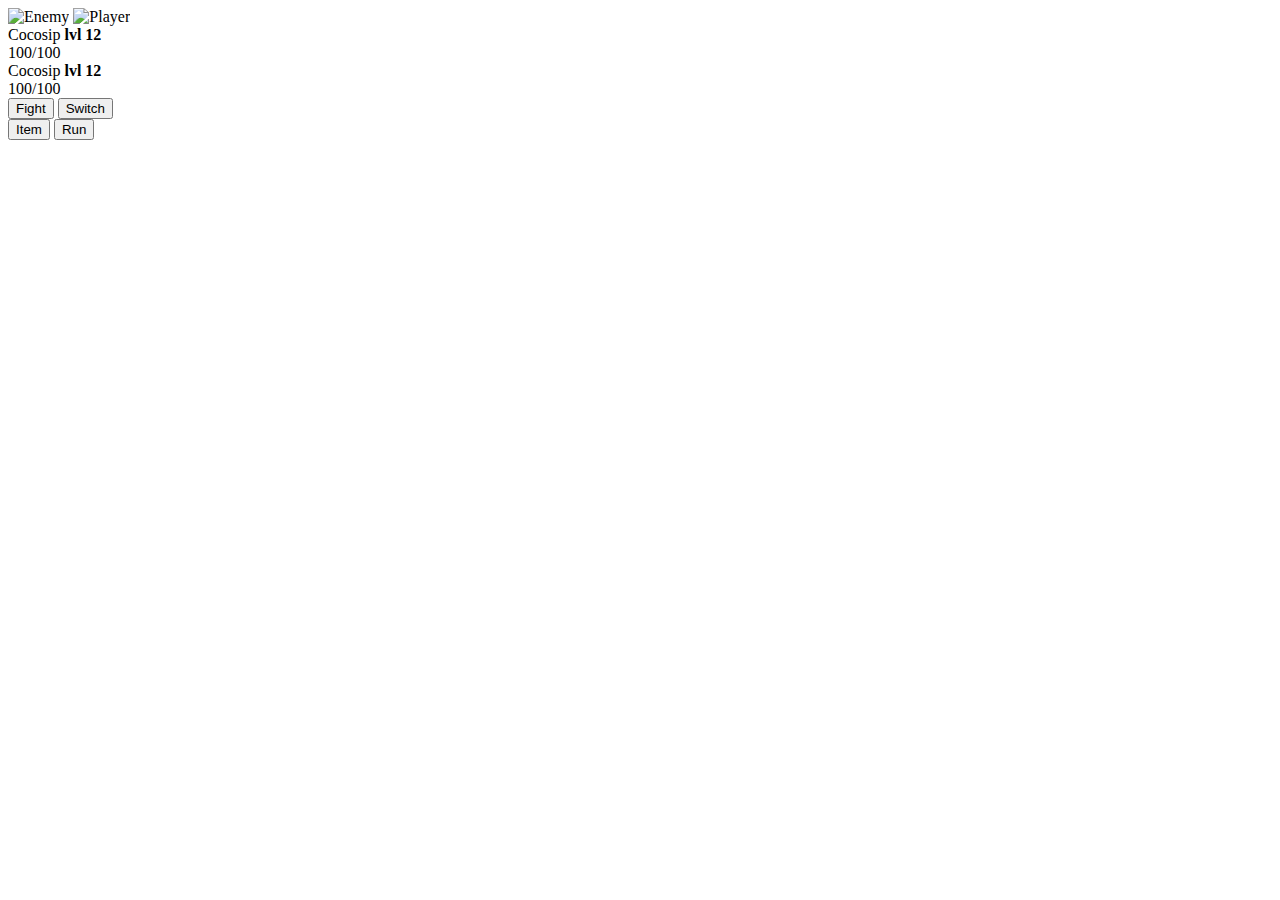
==== hunt/index.html @ 9a43ae8c "Update index.html" ====
<!DOCTYPE html>
<html>
<head>
    <title>Test</title>
    <script src="../../resources/js/createanimon.js"></script>
      <script src="../../resources/js/renderbattle.js"></script>
      <script>
        console.log("testing...")
        const playeranimon = new animon("Cocosip", 30);
        const enemyanimon = new animon("Cocannon", 20);
        firstRender(playeranimon, enemyanimon)
      </script>
</head>
<body>
    <div class="catch-box">
        <!-- Animon Images -->
        <img src="https://i.postimg.cc/tgRz799z/cocosipfront.webp" alt="Enemy" class="animon-image top" id="top-img">
        <img src="https://i.postimg.cc/909dsMBc/cocosipback.webp" alt="Player" class="animon-image bottom" id = "bottom-img">
        
        <div class="animonstats-top">
            <div class="animon-name-level">
                <span id="top-name">Cocosip</span>
                <span id="top-lvl"><strong>lvl 12</strong></span>
            </div>
            <div class="health-container">
                <div class="health-bar">
                    <div class="health-fill" style="width: 100%;" id="top-health-fill"></div>
                </div>
                <span class="health-text" id="top-health-text">100/100</span>
            </div>
        </div>
      
        <div class="animonstats-bottom">
            <div class="animon-name-level">
                <span id="bottom-name">Cocosip</span>
                <span id="bottom-lvl"><strong>lvl 12</strong></span>
            </div>
            <div class="health-container">
                <div class="health-bar">
                    <div class="health-fill" style="width: 100%;" id="bottom-health-fill"></div>
                </div>
                <span class="health-text" id="bottom-health-text">100/100</span>
            </div>
        </div>
        
        <div class="catch-box-buttons">
            <div class="button-group-top">
                <button class="fight-button">Fight</button>
                <button class="switch-button">Switch</button>
            </div>
        
            <div class="button-group-bottom">
                <button class="item-button">Item</button>
                <button class="run-button">Run</button>
            </div>
        </div>
    </div>
</body>
</html>
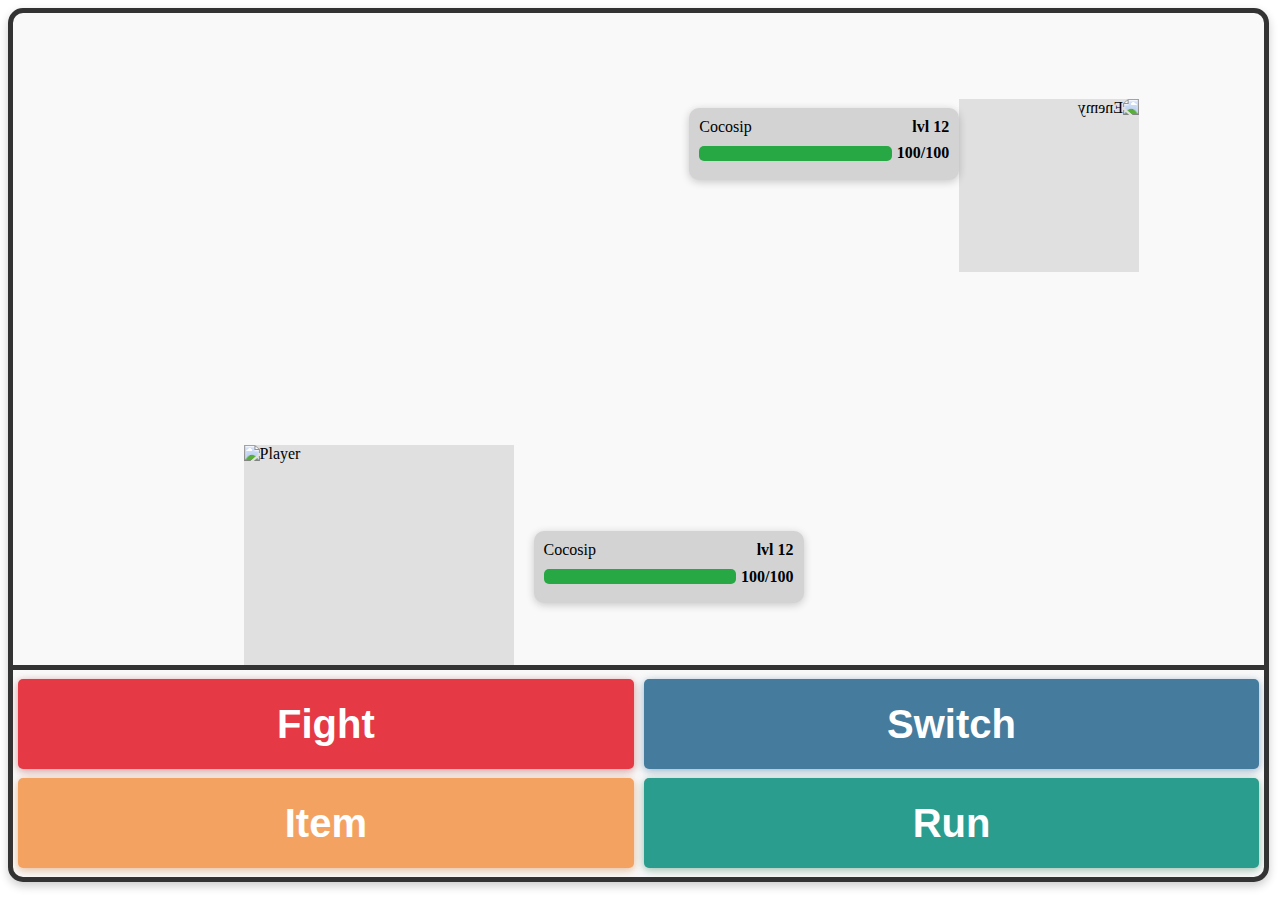
==== commit 1d1b8c72: "Update index.html" ====
--- a/hunt/index.html
+++ b/hunt/index.html
@@ -2,14 +2,15 @@
 <html>
 <head>
     <title>Test</title>
+    <link rel="stylesheet" href="../../resources/css/battle.css">
     <script src="../../resources/js/createanimon.js"></script>
-      <script src="../../resources/js/renderbattle.js"></script>
-      <script>
+    <script src="../../resources/js/renderbattle.js"></script>
+    <script>
         console.log("testing...")
         const playeranimon = new animon("Cocosip", 30);
         const enemyanimon = new animon("Cocannon", 20);
         firstRender(playeranimon, enemyanimon)
-      </script>
+    </script>
 </head>
 <body>
     <div class="catch-box">
--- a/resources/css/battle.css
+++ b/resources/css/battle.css
@@ -0,0 +1,136 @@
+/* Made by Bjarnos, reuse is not allowed */
+.catch-box {
+    width: 99%;
+    height: 96vh;
+    padding: 0%;
+    border: 5px solid #333;
+    border-radius: 15px;
+    background-color: #f9f9f9;
+    position: relative;
+    box-shadow: 0px 4px 10px rgba(0, 0, 0, 0.2);
+}
+
+.catch-box .animon-image {
+    background-color: #e0e0e0;
+    position: absolute;
+}
+
+.catch-box .animon-image.top {
+    top: 10%;
+    right: 10%;
+    transform: scaleX(-1);
+    height: 20%;
+    width: 20vh;
+}
+
+.catch-box .animon-image.bottom {
+    top: 50%;
+    right: 60%;
+    height: 30%;
+    width: 30vh;
+}
+
+.animonstats-top {
+    position: absolute;
+    top: 11%;
+    right: calc(10% + 180px);
+    background-color: #d3d3d3;
+    border-radius: 10px;
+    padding: 10px;
+    box-shadow: 0px 2px 8px rgba(0, 0, 0, 0.2);
+    width: 250px;
+    height: 6%
+}
+
+.animonstats-bottom {
+    position: absolute;
+    top: 60%;
+    right: calc(60% - 290px);
+    background-color: #d3d3d3;
+    border-radius: 10px;
+    padding: 10px;
+    box-shadow: 0px 2px 8px rgba(0, 0, 0, 0.2);
+    width: 250px;
+    height: 6%
+}
+
+.animon-name-level {
+    display: flex;
+    justify-content: space-between;
+    margin-bottom: 10px;
+}
+
+.health-container {
+    display: flex;
+    align-items: center;
+    height: 28%;
+}
+
+.health-bar {
+    width: 80%;
+    height: 100%;
+    background-color: #e0e0e0;
+    border-radius: 5px;
+    overflow: hidden;
+    margin-right: 2%;
+}
+
+.health-fill {
+    height: 100%;
+    width: 70%;
+    background-color: #28a745;
+}
+
+.health-text {
+    font-weight: bold;
+}
+
+.catch-box-buttons {
+    width: 100%;
+    height: auto;
+    padding: 0%;
+    background-color: #f9f9f9;
+    position: absolute;
+    bottom: 0%;
+    border-top: 5px solid #333;
+    border-radius: 0 0 15px 15px;
+}
+
+.button-group-top, .button-group-bottom {
+    display: flex;
+    justify-content: center;
+    margin: 1vh 0;
+    gap: 10px
+}
+
+.button-group-top button, .button-group-bottom button {
+    width: calc(50% - 10px);
+    height: 10vh;
+    padding: 8px;
+    border: none;
+    border-radius: 5px;
+    font-weight: bold;
+    color: white;
+    cursor: pointer;
+    font-size: 2.5em;
+}
+
+.fight-button {
+    background-color: #e63946;
+    box-shadow: 0px 2px 8px rgba(150, 0, 0, 0.4);
+}
+
+.switch-button {
+    background-color: #457b9d;
+    box-shadow: 0px 2px 8px rgba(0, 70, 130, 0.4);
+}
+
+.item-button {
+    background-color: #f4a261;
+    box-shadow: 0px 2px 8px rgba(200, 90, 0, 0.4);
+}
+
+.run-button {
+    background-color: #2a9d8f;
+    box-shadow: 0px 2px 8px rgba(0, 100, 60, 0.4);
+}
